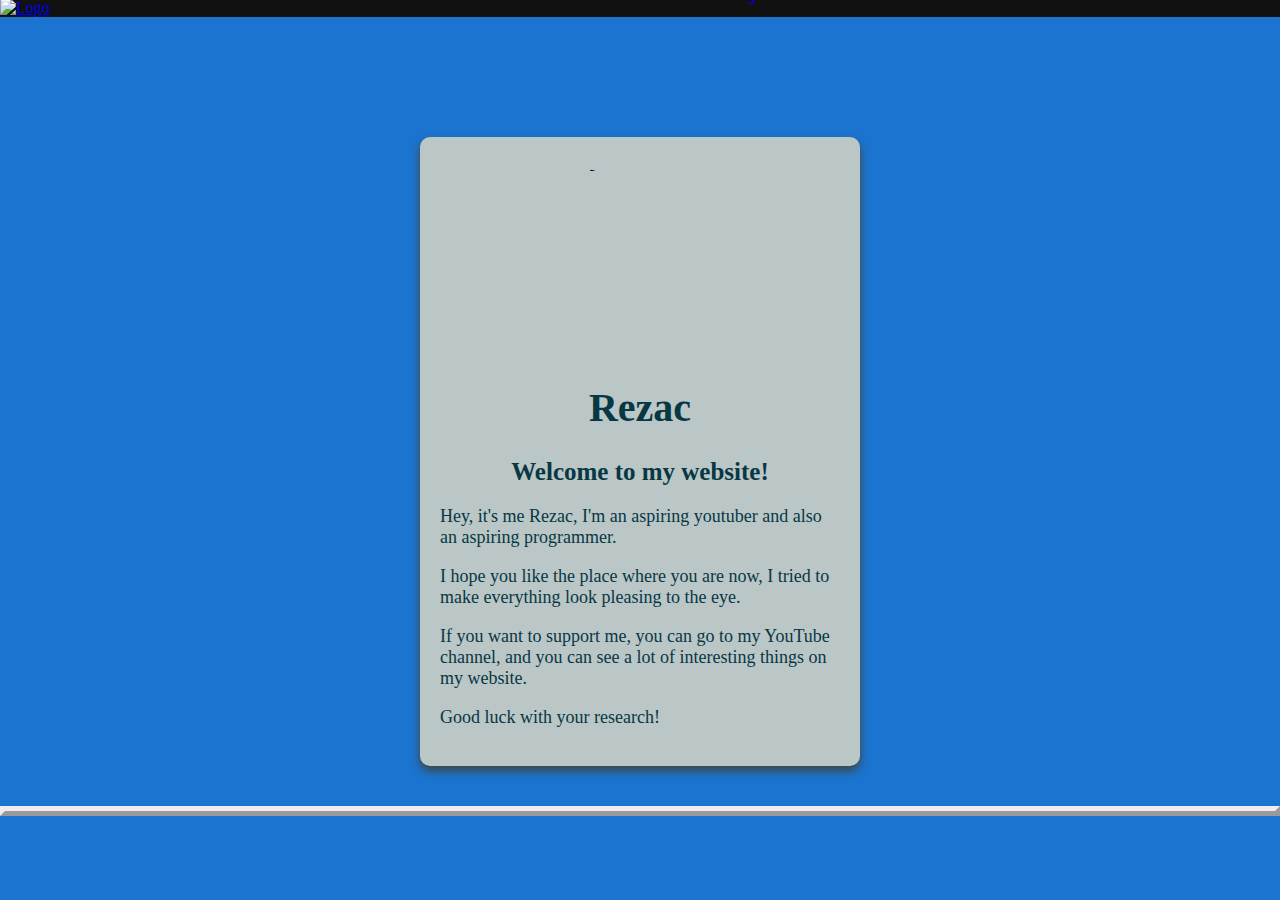
==== index.html @ 7ad442e6 "Add files via upload" ====
<!doctype html>
<html lang="en">
    <head>
        <meta charset="utf-8">
        <link rel="stylesheet" href="style.css">
        <title>Rezac's website</title>
    </head>
    <body>
    <header class="header">
        <div class="logo">
            <a href="index.html"><img class="grafic-logo" src="img/logo.png" alt="Logo"></a>
        </div>
        <nav class="nav">
           <div class="topnav" id="myTopnav">
            <a class="nav-link" href="index.html">Home</a>
            <a class="nav-link1" href="about.html">About</a>
            <a class="nav-link1" href="socials.html">Socials</a>
            <a class="nav-link1" href="projects.html">Projects</a>
            <a id="menu" class="icon" href="#">&#9776;</a>
           </div>
        </nav>
    </header>
     <div class="card">
        <img class="card-photo" src="img/rezac.png" alt="Rezac">
        <h1 class="card-title">Rezac</h1>
        <h2 class="card-subtitle">Welcome to my website!</h2>
        <div class="card-text">
            <p>Hey, it's me Rezac, I'm an aspiring youtuber and also an aspiring programmer.</p>
            <p>I hope you like the place where you are now, I tried to make everything look pleasing to the eye.</p>
            <p>If you want to support me, you can go to my YouTube channel, and you can see a lot of interesting things on my website.</p>
            <p>Good luck with your research!</p>
        </div>
      </div>
      <hr>
        <script src="app.js"></script>
    </body>
</html>
---- style.css ----
body {
    background-color: rgb(27, 117, 208);
    font-family: Mont;
    margin: 0
}

.title {
    font-size: 45px;
    color:#bbc6c7;
}

.subtitle {
    font-size: 30px;
    color: #073843;
    text-align: center;
}

hr {
    margin-top: 1em;
    margin-bottom: 1em;
    border-style: outset;
    border-width: 5px;
}

.card {
    width: 400px;
    margin: 40px auto;
    margin-top: 137px;
    background-color: #bbc6c7;
    box-shadow: 0 5px 10px #3f4343;
    border-radius: 10px;
    padding: 20px;
}

.card-photo {
    display:block;
    width: 200px;
    height: 200px;
    margin: 0 auto;
    border-radius: 50%;
}

.card-title {
    font-size: 40px;
    text-align: center;
    color: #073843;
}

.card-subtitle {
    font-size: 25px;
    text-align: center;
    color: #073843;
}

.card-text {
    color: #073843;
    font-size: 18px;
}

.othercard-text {
    color: #073843;
    text-align: center;
    font-size: 18px;
}

.text {
    font-size: 30px;
    color: #073843;
    text-align: left;
    margin-left: 50px;
    margin-top: 138px;
}

.text1 {
    font-size: 30px;
    color: #073843;
    text-align: left;
    margin-left: 50px;
    margin-top: 34px;
}

.card1 {
    width: 250px;
    background-color: #bbc6c7;
    box-shadow: 0 5px 10px #3f4343;
    border-radius: 10px;
    padding: 20px;
    border: 40px;
    margin-left: 50px;
    margin-top: 33px;
    cursor: pointer;
}

.card2 {
    width: 250px;
    background-color: #bbc6c7;
    box-shadow: 0 5px 10px #3f4343;
    border-radius: 10px;
    padding: 20px;
    border: 40px;
    margin-left: 429px;
    margin-top: -300px;
    cursor: pointer;
}

.card3 {
    width: 250px;
    background-color: #bbc6c7;
    box-shadow: 0 5px 10px #3f4343;
    border-radius: 10px;
    padding: 20px;
    border: 40px;
    margin-left: 50px;
    margin-top: 25px;
    cursor: pointer;
}

.card4 {
    width: 250px;
    background-color: #bbc6c7;
    box-shadow: 0 5px 10px #3f4343;
    border-radius: 10px;
    padding: 20px;
    border: 40px;
    margin-left: 429px;
    margin-top: -301px;
    cursor: pointer;
}

.card5 {
    width: 250px;
    background-color: #bbc6c7;
    box-shadow: 0 5px 10px #3f4343;
    border-radius: 10px;
    padding: 20px;
    border: 40px;
    margin-left: 808px;
    margin-top: -301px;
    cursor: pointer;
}

.logo {
    background-color: #111;
    width: 100%;
    margin-top: -138px;
}

.grafic-logo {
    max-width: 100%;
    box-sizing: border-box;
}

.header {
    position: fixed;
    width: 100%;
}

.logo.blue {
    background-color: rgb(27, 117, 208);
}
.nav {
    margin-left: 570px;
    margin-top: -69px;
    font-size: 25px;
    color: #073843;
}

.nav-link {
    text-decoration: none;
}

.nav-link1 {
    margin-left: 145px;
    text-decoration: none;
}

.topnav a:hover{
    border-bottom: 2px solid #0a00ff;
}

.icon {
    text-decoration: none;
    margin-left: 450px;
}

.icon1 {
    text-decoration: none;
    margin-left: 1250px;
}
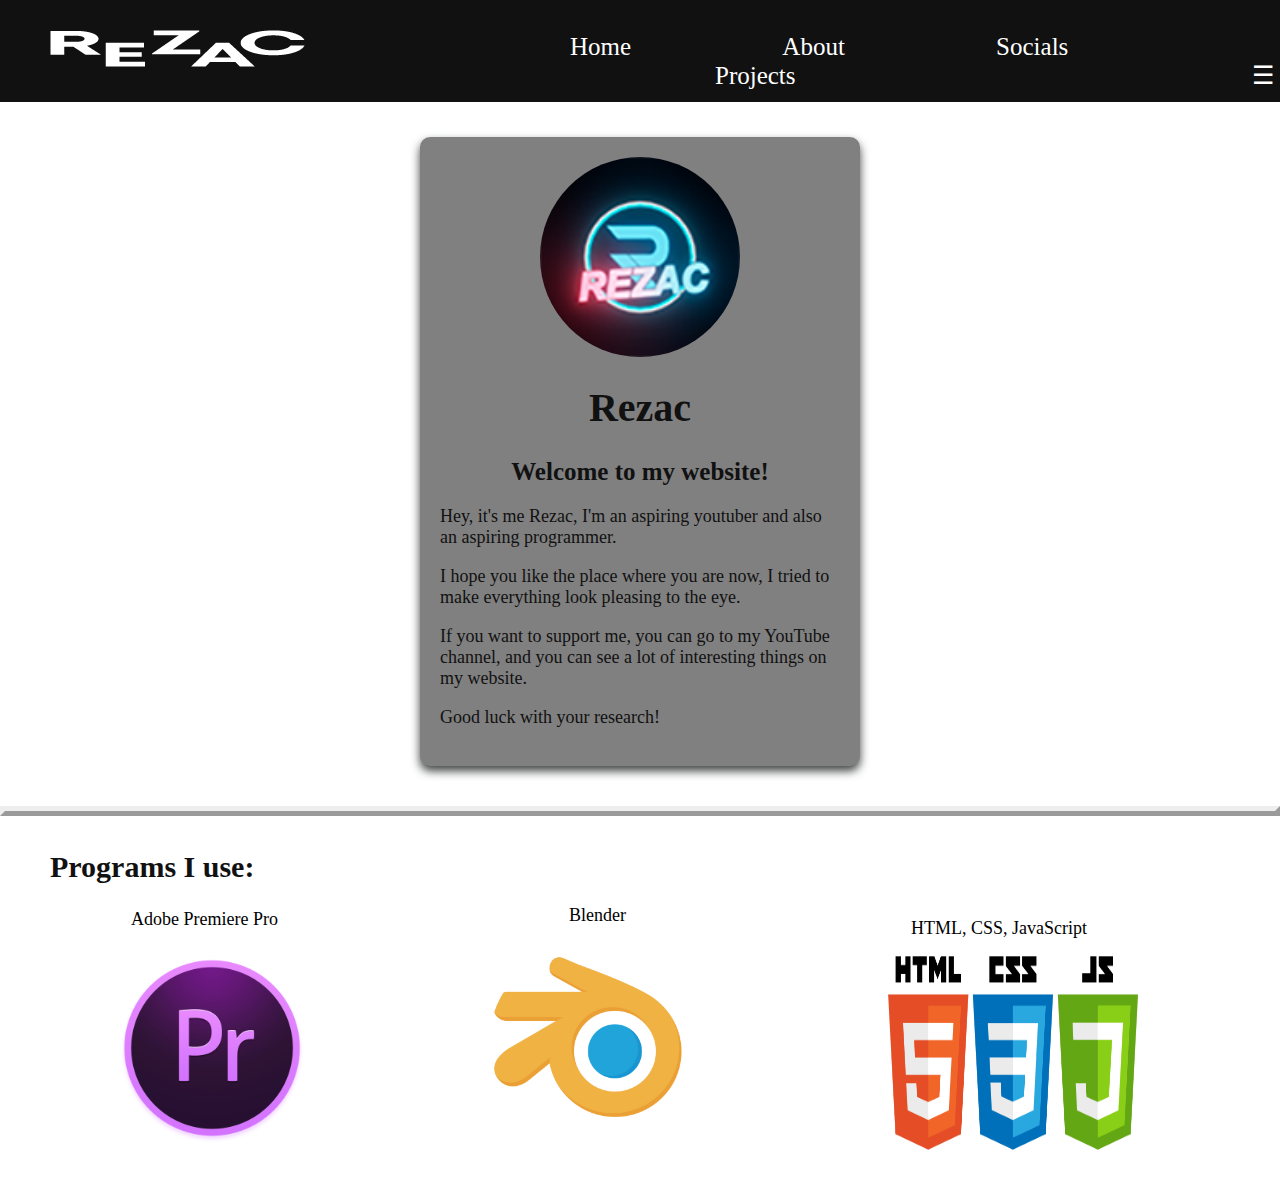
==== commit 588dd5c1: "Update index.html" ====
--- a/index.html
+++ b/index.html
@@ -32,6 +32,15 @@
         </div>
       </div>
       <hr>
+          <h2 class="text1">Programs I use:</h2>
+       <p class="paragraph">Adobe Premiere Pro</p>
+       <img class="logos" src="img/Adobe%20Premiere.png" alt="Adobe Premiere">
+       <p class="paragraph1">Blender</p>
+       <img class="logos1" src="img/blender.png" alt="Blender">
+        <p class="paragraph2">Adobe Photoshop</p>
+        <img class="logos2" src="img/photoshop.jpg" alt="Photoshop">
+        <p class="paragraph3">HTML, CSS, JavaScript<p>
+        <img class="logos3" src="img/html,css,js.png" alt="HTML, CSS, Java Script">
         <script src="app.js"></script>
     </body>
-</html>+</html>
--- a/style.css
+++ b/style.css
@@ -1,5 +1,5 @@
 body {
-    background-color: rgb(27, 117, 208);
+    background-color: rgb(255, 255, 255);
     font-family: Mont;
     margin: 0
 }
@@ -26,7 +26,7 @@
     width: 400px;
     margin: 40px auto;
     margin-top: 137px;
-    background-color: #bbc6c7;
+    background-color: gray;
     box-shadow: 0 5px 10px #3f4343;
     border-radius: 10px;
     padding: 20px;
@@ -43,29 +43,29 @@
 .card-title {
     font-size: 40px;
     text-align: center;
-    color: #073843;
+    color: #111;
 }
 
 .card-subtitle {
     font-size: 25px;
     text-align: center;
-    color: #073843;
+    color: #111;
 }
 
 .card-text {
-    color: #073843;
+    color: #111;
     font-size: 18px;
 }
 
 .othercard-text {
-    color: #073843;
+    color: #111;
     text-align: center;
     font-size: 18px;
 }
 
 .text {
     font-size: 30px;
-    color: #073843;
+    color: #111;
     text-align: left;
     margin-left: 50px;
     margin-top: 138px;
@@ -73,7 +73,7 @@
 
 .text1 {
     font-size: 30px;
-    color: #073843;
+    color: #111;
     text-align: left;
     margin-left: 50px;
     margin-top: 34px;
@@ -81,7 +81,7 @@
 
 .card1 {
     width: 250px;
-    background-color: #bbc6c7;
+    background-color: gray;
     box-shadow: 0 5px 10px #3f4343;
     border-radius: 10px;
     padding: 20px;
@@ -93,7 +93,7 @@
 
 .card2 {
     width: 250px;
-    background-color: #bbc6c7;
+    background-color: gray;
     box-shadow: 0 5px 10px #3f4343;
     border-radius: 10px;
     padding: 20px;
@@ -105,7 +105,7 @@
 
 .card3 {
     width: 250px;
-    background-color: #bbc6c7;
+    background-color: gray;
     box-shadow: 0 5px 10px #3f4343;
     border-radius: 10px;
     padding: 20px;
@@ -117,7 +117,7 @@
 
 .card4 {
     width: 250px;
-    background-color: #bbc6c7;
+    background-color: gray;
     box-shadow: 0 5px 10px #3f4343;
     border-radius: 10px;
     padding: 20px;
@@ -129,7 +129,7 @@
 
 .card5 {
     width: 250px;
-    background-color: #bbc6c7;
+    background-color: gray;
     box-shadow: 0 5px 10px #3f4343;
     border-radius: 10px;
     padding: 20px;
@@ -143,6 +143,37 @@
     background-color: #111;
     width: 100%;
     margin-top: -138px;
+}
+
+.logos {
+    display:block;
+    width: 200px;
+    height: 200px;
+    margin-left: 112px;
+    border-radius: 50%;
+}
+
+.logos1 {
+    display:block;
+    width: 200px;
+    height: 200px;
+    margin-left: 489px;
+    border-radius: 50%;
+}
+
+.logos2 {
+    display:block;
+    width: 200px;
+    height: 200px;
+    margin-left: 1319px;
+}
+
+.logos3 {
+    display:block;
+    width: 250px;
+    height: 250px;
+    margin-left: 888px;
+    margin-top: -29px;
 }
 
 .grafic-logo {
@@ -167,23 +198,56 @@
 
 .nav-link {
     text-decoration: none;
+    color: white;
+    box-sizing: border-box;
 }
 
 .nav-link1 {
     margin-left: 145px;
     text-decoration: none;
+    color: white;
+    box-sizing: border-box;
 }
 
 .topnav a:hover{
-    border-bottom: 2px solid #0a00ff;
+    border-bottom: 2px solid white;
 }
 
 .icon {
     text-decoration: none;
     margin-left: 450px;
+    color: white;
+    box-sizing: border-box;
 }
 
 .icon1 {
     text-decoration: none;
     margin-left: 1250px;
-}+}
+
+.list {
+    margin-top: -102px;
+}
+
+.paragraph {
+    margin-left: 131px;
+    font-size: 18px;
+}
+
+.paragraph1 {
+    margin-left: 569px;
+    margin-top: -243px;
+    font-size: 18px;
+}
+
+.paragraph2 {
+    margin-left: 1335px;
+    margin-top: -243px;
+    font-size: 18px;
+}
+
+.paragraph3 {
+    margin-left: 911px;
+    margin-top: -243px;
+    font-size: 18px;
+}
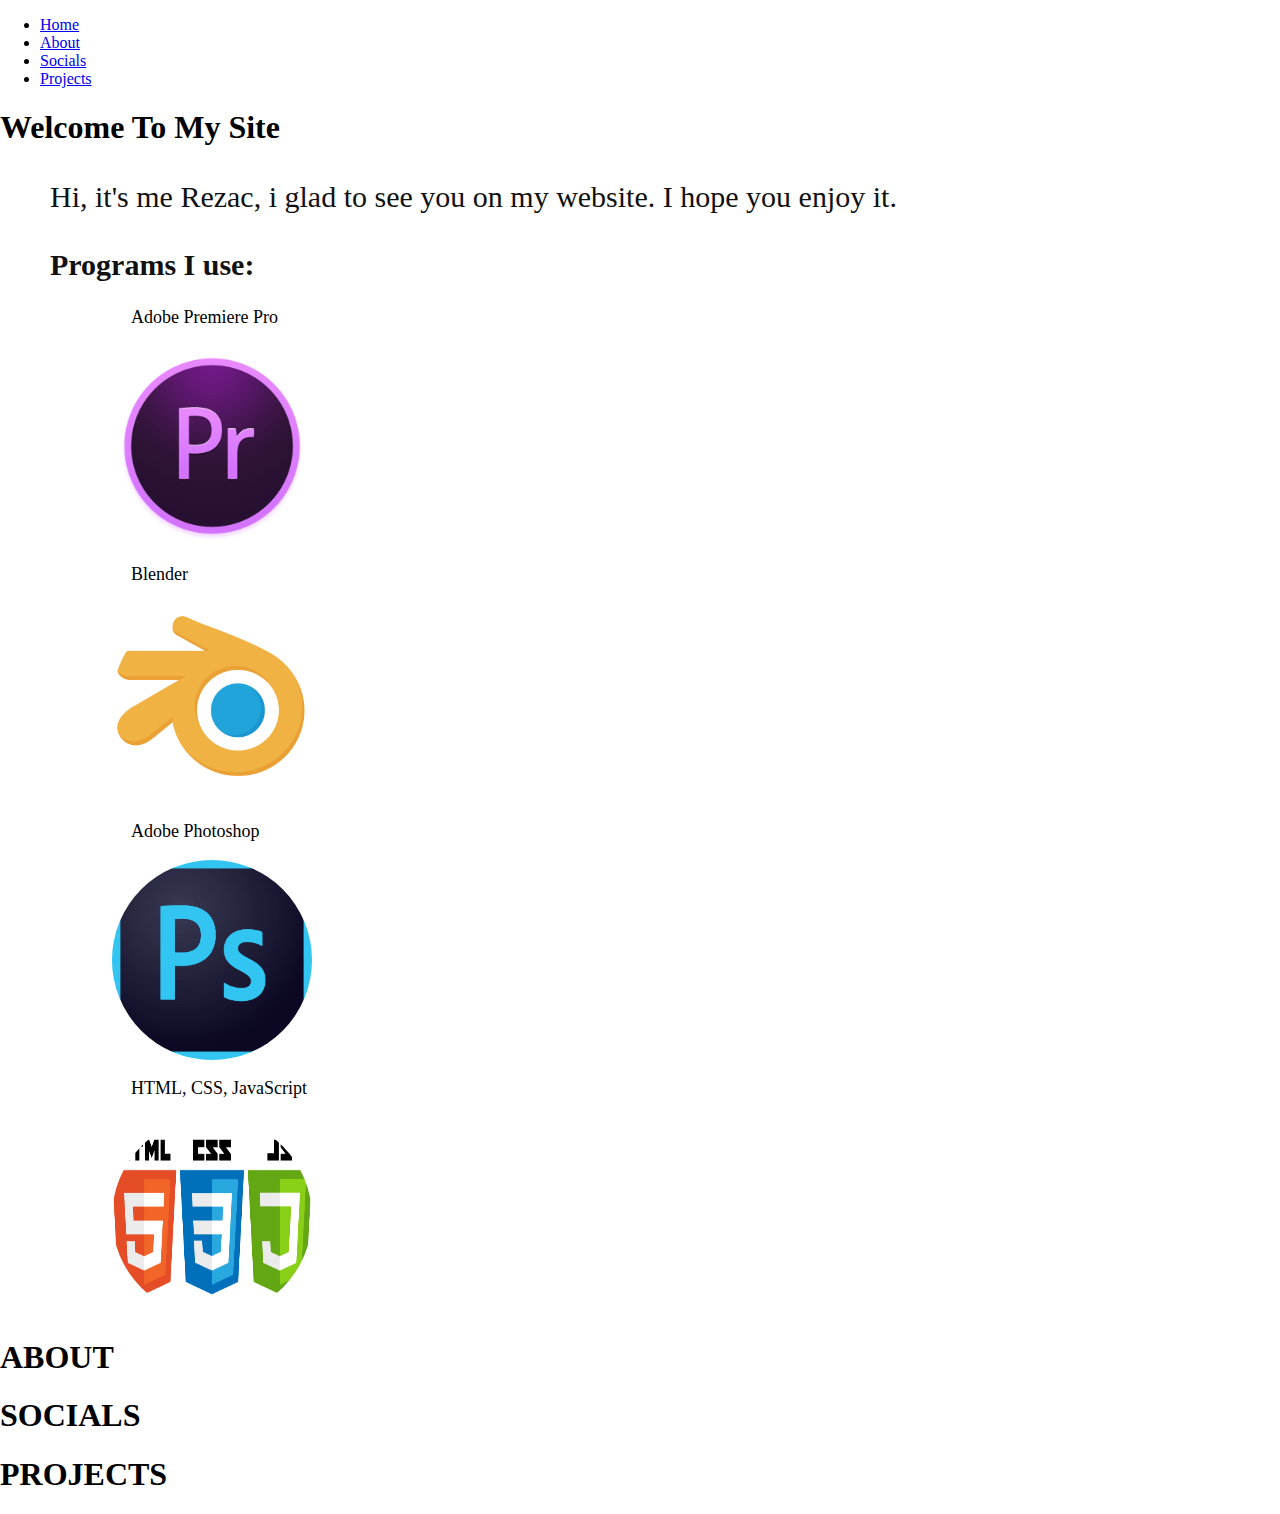
==== commit 863abd2a: "Update index.html" ====
--- a/index.html
+++ b/index.html
@@ -6,41 +6,48 @@
         <title>Rezac's website</title>
     </head>
     <body>
-    <header class="header">
-        <div class="logo">
-            <a href="index.html"><img class="grafic-logo" src="img/logo.png" alt="Logo"></a>
-        </div>
-        <nav class="nav">
-           <div class="topnav" id="myTopnav">
-            <a class="nav-link" href="index.html">Home</a>
-            <a class="nav-link1" href="about.html">About</a>
-            <a class="nav-link1" href="socials.html">Socials</a>
-            <a class="nav-link1" href="projects.html">Projects</a>
-            <a id="menu" class="icon" href="#">&#9776;</a>
-           </div>
-        </nav>
-    </header>
-     <div class="card">
-        <img class="card-photo" src="img/rezac.png" alt="Rezac">
-        <h1 class="card-title">Rezac</h1>
-        <h2 class="card-subtitle">Welcome to my website!</h2>
-        <div class="card-text">
-            <p>Hey, it's me Rezac, I'm an aspiring youtuber and also an aspiring programmer.</p>
-            <p>I hope you like the place where you are now, I tried to make everything look pleasing to the eye.</p>
-            <p>If you want to support me, you can go to my YouTube channel, and you can see a lot of interesting things on my website.</p>
-            <p>Good luck with your research!</p>
-        </div>
-      </div>
-      <hr>
-          <h2 class="text1">Programs I use:</h2>
+    <div class="container">
+       <nav class="navbar">
+           <ul>
+               <li><a href="#home">Home</a></li>
+               <li><a href="#about">About</a></li>
+               <li><a href="#socials">Socials</a></li>
+               <li><a href="#projects">Projects</a></li>
+           </ul>
+       </nav>
+       <section id="home">
+           <h1>Welcome To My Site</h1>
+           <p class="text1">Hi, it's me Rezac, i glad to see you on my website. I hope you enjoy it.</p>
+           <h2 class="text1">Programs I use:</h2>
+        <div class="box">
+        <div class="box1">
        <p class="paragraph">Adobe Premiere Pro</p>
        <img class="logos" src="img/Adobe%20Premiere.png" alt="Adobe Premiere">
-       <p class="paragraph1">Blender</p>
-       <img class="logos1" src="img/blender.png" alt="Blender">
-        <p class="paragraph2">Adobe Photoshop</p>
-        <img class="logos2" src="img/photoshop.jpg" alt="Photoshop">
-        <p class="paragraph3">HTML, CSS, JavaScript<p>
-        <img class="logos3" src="img/html,css,js.png" alt="HTML, CSS, Java Script">
+        </div>
+        <div class="box1">
+       <p class="paragraph">Blender</p>
+       <img class="logos" src="img/blender.png" alt="Blender">
+        </div>
+        <div class="box1">
+        <p class="paragraph">Adobe Photoshop</p>
+        <img class="logos" src="img/photoshop.jpg" alt="Photoshop">
+        </div>
+        <div class="box1">
+            <p class="paragraph">HTML, CSS, JavaScript</p>
+        <img class="logos" src="img/html,css,js.png" alt="HTML, CSS, Java Script">
+        </div>
+        </div>
+        </section>
+        <section id="about">
+        <h1>ABOUT</h1>
+        </section>
+        <section id="socials">
+         <h1>SOCIALS</h1>   
+        </section>
+        <section id="projects">
+          <h1>PROJECTS</h1>  
+        </section>
+        </div>
         <script src="app.js"></script>
     </body>
 </html>
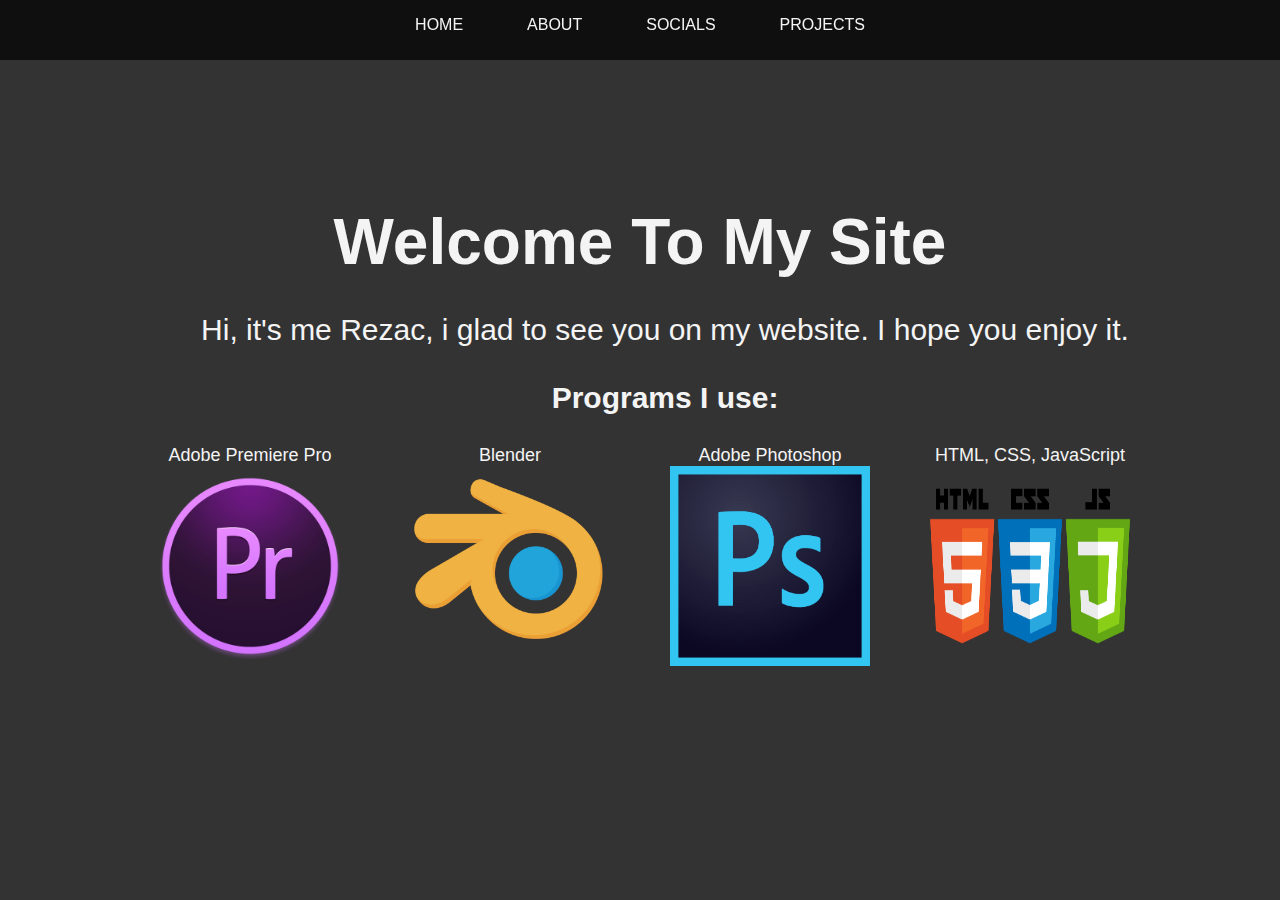
==== commit cb0a3099: "Update index.html" ====
--- a/index.html
+++ b/index.html
@@ -40,12 +40,56 @@
         </section>
         <section id="about">
         <h1>ABOUT</h1>
+        <div class="text">
+          <ul type=disk class="list">
+                <li><p>This site is my portfolio and anyone can go to it and see my work.</p></li>
+                <li><p>The site will be gradually updated and improved.</p></li>
+          </ul>
+      </div>
         </section>
         <section id="socials">
-         <h1>SOCIALS</h1>   
+         <h1>SOCIALS</h1>
+         <h3 class="text1">My social networks:</h3>
+        <div class="box">
+          <div class="card2" class="box1">
+          <img class="card-photo" src="img/280-2809945_youtube-logo-high-quality-png-png-images-youtube-logo-icon-png.png" alt="Oopsy-dopsy" onclick="window.open('https://www.youtube.com/channel/UCR-NBacMF9QyMGsBHAvv2vA', '_blank').focus(); ">
+          <div class="othercard-text">
+          <p>My YouTube channel</p>
+          </div>
+          </div>
+          <div class="card2" class="box1">
+          <img class="card-photo" src="img/ig%20logo.png" alt="Oopsy-dopsy" onclick="window.open('https://www.instagram.com/rezacnocap/', '_blank').focus();">
+          <div class="othercard-text">
+          <p>My Instagram</p>
+          </div>
+          </div>
+        </div>
         </section>
         <section id="projects">
-          <h1>PROJECTS</h1>  
+          <h1>PROJECTS</h1>
+           <h3 class="text1">Blender projects:</h3>
+      <div class="box">
+      <div class="card2">
+          <img class="card-photo" src="img/Beatiful%20gaming%20room.png" alt="Oopsy-dopsy" onclick="window.open('https://cdn.discordapp.com/attachments/361060721724882944/934470385943081030/Beatiful_gaming_room.png', '_blank').focus();">
+          <div class="othercard-text">
+              <p>Gaming Room<p>
+          </div>
+        </div>
+        <div class="card2">
+            <img class="card-photo" src="img/futuristic%20engine.png" alt="Oopsy-dopsy" onclick="window.open('https://cdn.discordapp.com/attachments/361060721724882944/934472699751833680/futuristic_engine.png', '_blank').focus();">
+            <div class="othercard-text">
+              <p>Futuristic Engine<p>
+          </div>
+        </div>
+        <div class="card2">
+            <img class="card-photo" src="img/anvil.png" alt="Oopsy-dopsy" onclick="window.open('https://cdn.discordapp.com/attachments/361060721724882944/934478681492041766/anvil.png', '_blank').focus();">
+            <div class="othercard-text">
+                <p>Anvil</p>
+            </div>
+        </div>
+        </div>
+        <h2 class="text2">Also you can check my friend's game:</h2>
+        <iframe src="https://itch.io/embed/1379544" height="167" width="552" frameborder="0"><a href="https://fizikaenjoyer.itch.io/five-lessons-with-fizik">[RUS] Five Lessons with Fizik by FizikaEnjoyer</a></iframe>
         </section>
         </div>
         <script src="app.js"></script>
--- a/style.css
+++ b/style.css
@@ -1,7 +1,16 @@
+* {
+    margin: 0;
+    padding: 0;
+}
+
 body {
-    background-color: rgb(255, 255, 255);
-    font-family: Mont;
+    background-color: #333;
+    color: #000;
+    font-family: Arial, Helvetica, sans-serif;
     margin: 0
+    line-height: 1.6;
+    height: 100vh;
+    overflow: hidden;
 }
 
 .title {
@@ -13,13 +22,6 @@
     font-size: 30px;
     color: #073843;
     text-align: center;
-}
-
-hr {
-    margin-top: 1em;
-    margin-bottom: 1em;
-    border-style: outset;
-    border-width: 5px;
 }
 
 .card {
@@ -71,9 +73,13 @@
     margin-top: 138px;
 }
 
+h1 {
+    color: #f4f4f4;
+}
+
 .text1 {
     font-size: 30px;
-    color: #111;
+    color: #f4f4f4;
     text-align: left;
     margin-left: 50px;
     margin-top: 34px;
@@ -149,31 +155,7 @@
     display:block;
     width: 200px;
     height: 200px;
-    margin-left: 112px;
-    border-radius: 50%;
-}
-
-.logos1 {
-    display:block;
-    width: 200px;
-    height: 200px;
-    margin-left: 489px;
-    border-radius: 50%;
-}
-
-.logos2 {
-    display:block;
-    width: 200px;
-    height: 200px;
-    margin-left: 1319px;
-}
-
-.logos3 {
-    display:block;
-    width: 250px;
-    height: 250px;
-    margin-left: 888px;
-    margin-top: -29px;
+    margin-left: 0px;
 }
 
 .grafic-logo {
@@ -188,29 +170,6 @@
 
 .logo.blue {
     background-color: rgb(27, 117, 208);
-}
-.nav {
-    margin-left: 570px;
-    margin-top: -69px;
-    font-size: 25px;
-    color: #073843;
-}
-
-.nav-link {
-    text-decoration: none;
-    color: white;
-    box-sizing: border-box;
-}
-
-.nav-link1 {
-    margin-left: 145px;
-    text-decoration: none;
-    color: white;
-    box-sizing: border-box;
-}
-
-.topnav a:hover{
-    border-bottom: 2px solid white;
 }
 
 .icon {
@@ -230,24 +189,93 @@
 }
 
 .paragraph {
-    margin-left: 131px;
+    display: flex;
+    width: 100%;
     font-size: 18px;
-}
-
-.paragraph1 {
-    margin-left: 569px;
-    margin-top: -243px;
-    font-size: 18px;
-}
-
-.paragraph2 {
-    margin-left: 1335px;
-    margin-top: -243px;
-    font-size: 18px;
-}
-
-.paragraph3 {
-    margin-left: 911px;
-    margin-top: -243px;
-    font-size: 18px;
-}
+    color: #f4f4f4;
+    justify-content: center;
+}
+
+section {
+    display: flex;
+    flex-direction: column;
+    width: 100%;
+    height: 100vh;
+    align-items: center;
+    justify-content: center;
+}
+
+section h1 {
+    font-size: 4rem;
+}
+
+.box {
+    display: flex;
+    justify-content: center;
+}
+
+.box1 {
+    padding: 30px;
+    display: flex;
+    justify-content: center;
+    flex-direction: column;
+}
+
+.container {
+    width: 100%;
+    height: 100%;
+    overflow-y: scroll;
+    scroll-behavior: smooth;
+}
+
+.navbar {
+    position: fixed;
+    top: 0;
+    z-index: 1;
+    display: flex;
+    width: 100%;
+    height: 60px;
+    background: rgba(0,0,0,0.7)
+}
+
+.navbar ul {
+    display: flex;
+    list-style: none;
+    width: 100%;
+    justify-content: center;
+}
+
+.navbar ul li {
+    margin: 0 1rem;
+    padding: 1rem;
+}
+
+.navbar ul li a {
+    text-decoration: none;
+    text-transform: uppercase;
+    color: #f4f4f4;
+}
+
+.navbar ul li a:hover {
+    color: skyblue;
+}
+
+section#home {
+    background: url('https://kartinkin.net/uploads/posts/2020-07/1593743056_70-p-chernie-foni-dlya-shapok-83.jpg') no-repeat center center/
+    cover;
+}
+
+section#about {
+    background: url('https://i.pinimg.com/originals/15/a1/50/15a150cac2fe0527216db502a5e63cba.jpg') no-repeat center center/
+    cover;
+}
+
+section#socials {
+    background: url('https://i.pinimg.com/originals/32/c3/4d/32c34da6d2e8fd056bff8b72659c9c09.jpg') no-repeat center center/
+    cover;
+}
+
+section#projects {
+    background: url('https://img3.akspic.ru/originals/9/5/2/1/1/111259-monoxromnyj_rejim-metall-temnota-monohromnyj-zhelezo-1920x1080.jpg') no-repeat center center/
+    cover;
+}
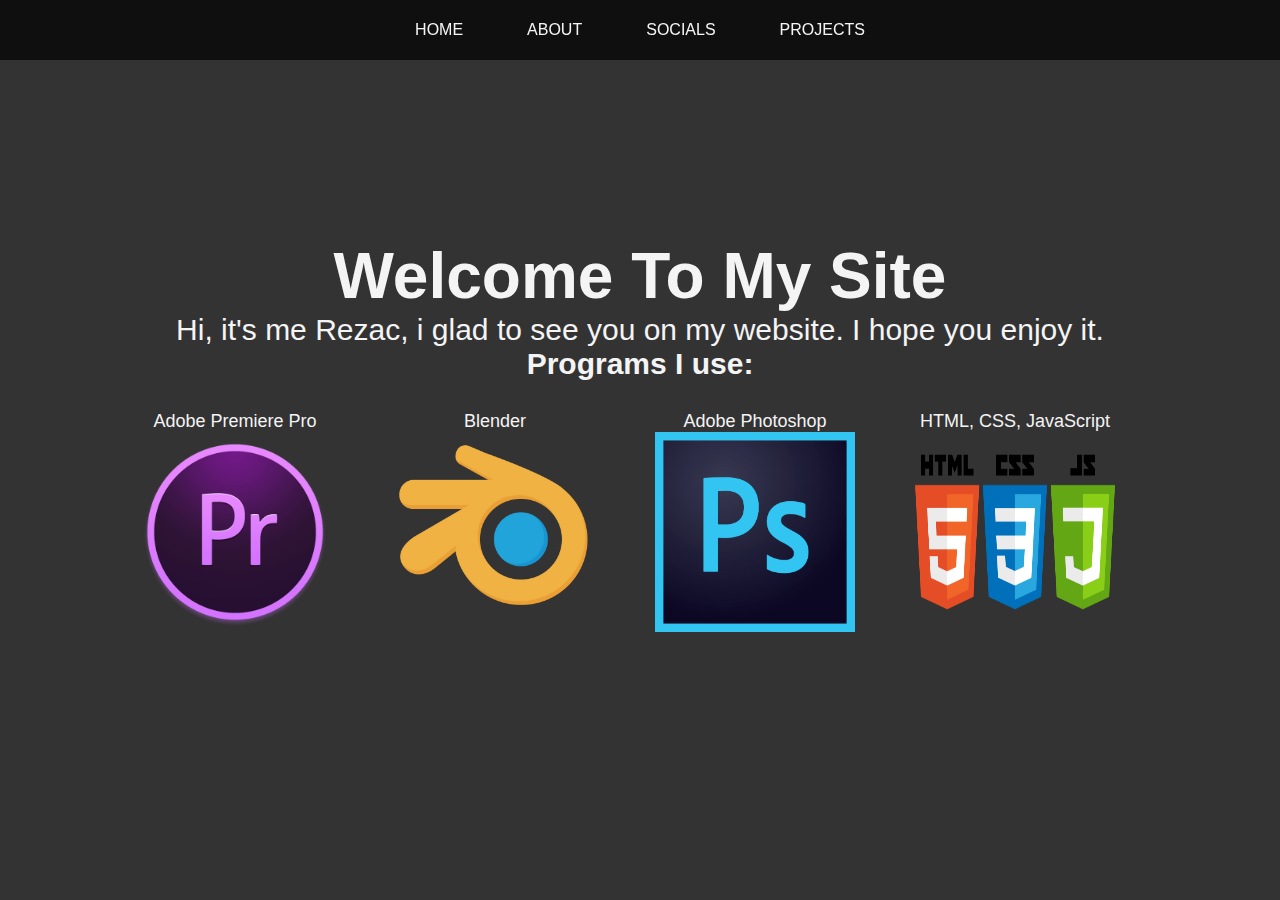
==== commit 5cdb00d6: "Update index.html" ====
--- a/index.html
+++ b/index.html
@@ -88,8 +88,6 @@
             </div>
         </div>
         </div>
-        <h2 class="text2">Also you can check my friend's game:</h2>
-        <iframe src="https://itch.io/embed/1379544" height="167" width="552" frameborder="0"><a href="https://fizikaenjoyer.itch.io/five-lessons-with-fizik">[RUS] Five Lessons with Fizik by FizikaEnjoyer</a></iframe>
         </section>
         </div>
         <script src="app.js"></script>
--- a/style.css
+++ b/style.css
@@ -63,11 +63,12 @@
     color: #111;
     text-align: center;
     font-size: 18px;
+    padding: 10px;
 }
 
 .text {
     font-size: 30px;
-    color: #111;
+    color: #f4f4f4;
     text-align: left;
     margin-left: 50px;
     margin-top: 138px;
@@ -80,69 +81,31 @@
 .text1 {
     font-size: 30px;
     color: #f4f4f4;
-    text-align: left;
-    margin-left: 50px;
-    margin-top: 34px;
-}
-
-.card1 {
+    text-align: center;
+}
+
+.text2 {
+    font-size: 30px;
+    color: #f4f4f4;
+    text-align: center;
+    margin-top: 36px;
+}
+
+.card2 {
     width: 250px;
     background-color: gray;
-    box-shadow: 0 5px 10px #3f4343;
+    box-shadow: 0 5px 10px lightgray;
     border-radius: 10px;
     padding: 20px;
     border: 40px;
-    margin-left: 50px;
-    margin-top: 33px;
+    display: flex;
+    justify-content: center;
+    flex-direction: column;
+    align-items: center;
     cursor: pointer;
-}
-
-.card2 {
-    width: 250px;
-    background-color: gray;
-    box-shadow: 0 5px 10px #3f4343;
-    border-radius: 10px;
-    padding: 20px;
-    border: 40px;
-    margin-left: 429px;
-    margin-top: -300px;
-    cursor: pointer;
-}
-
-.card3 {
-    width: 250px;
-    background-color: gray;
-    box-shadow: 0 5px 10px #3f4343;
-    border-radius: 10px;
-    padding: 20px;
-    border: 40px;
-    margin-left: 50px;
-    margin-top: 25px;
-    cursor: pointer;
-}
-
-.card4 {
-    width: 250px;
-    background-color: gray;
-    box-shadow: 0 5px 10px #3f4343;
-    border-radius: 10px;
-    padding: 20px;
-    border: 40px;
-    margin-left: 429px;
-    margin-top: -301px;
-    cursor: pointer;
-}
-
-.card5 {
-    width: 250px;
-    background-color: gray;
-    box-shadow: 0 5px 10px #3f4343;
-    border-radius: 10px;
-    padding: 20px;
-    border: 40px;
-    margin-left: 808px;
-    margin-top: -301px;
-    cursor: pointer;
+    margin-right: 32px;
+    margin-left: 66px;
+    margin-top: 24px;
 }
 
 .logo {
@@ -212,6 +175,7 @@
 .box {
     display: flex;
     justify-content: center;
+    padding-right: 30px;
 }
 
 .box1 {
@@ -235,6 +199,7 @@
     display: flex;
     width: 100%;
     height: 60px;
+    align-items: center;
     background: rgba(0,0,0,0.7)
 }
 
